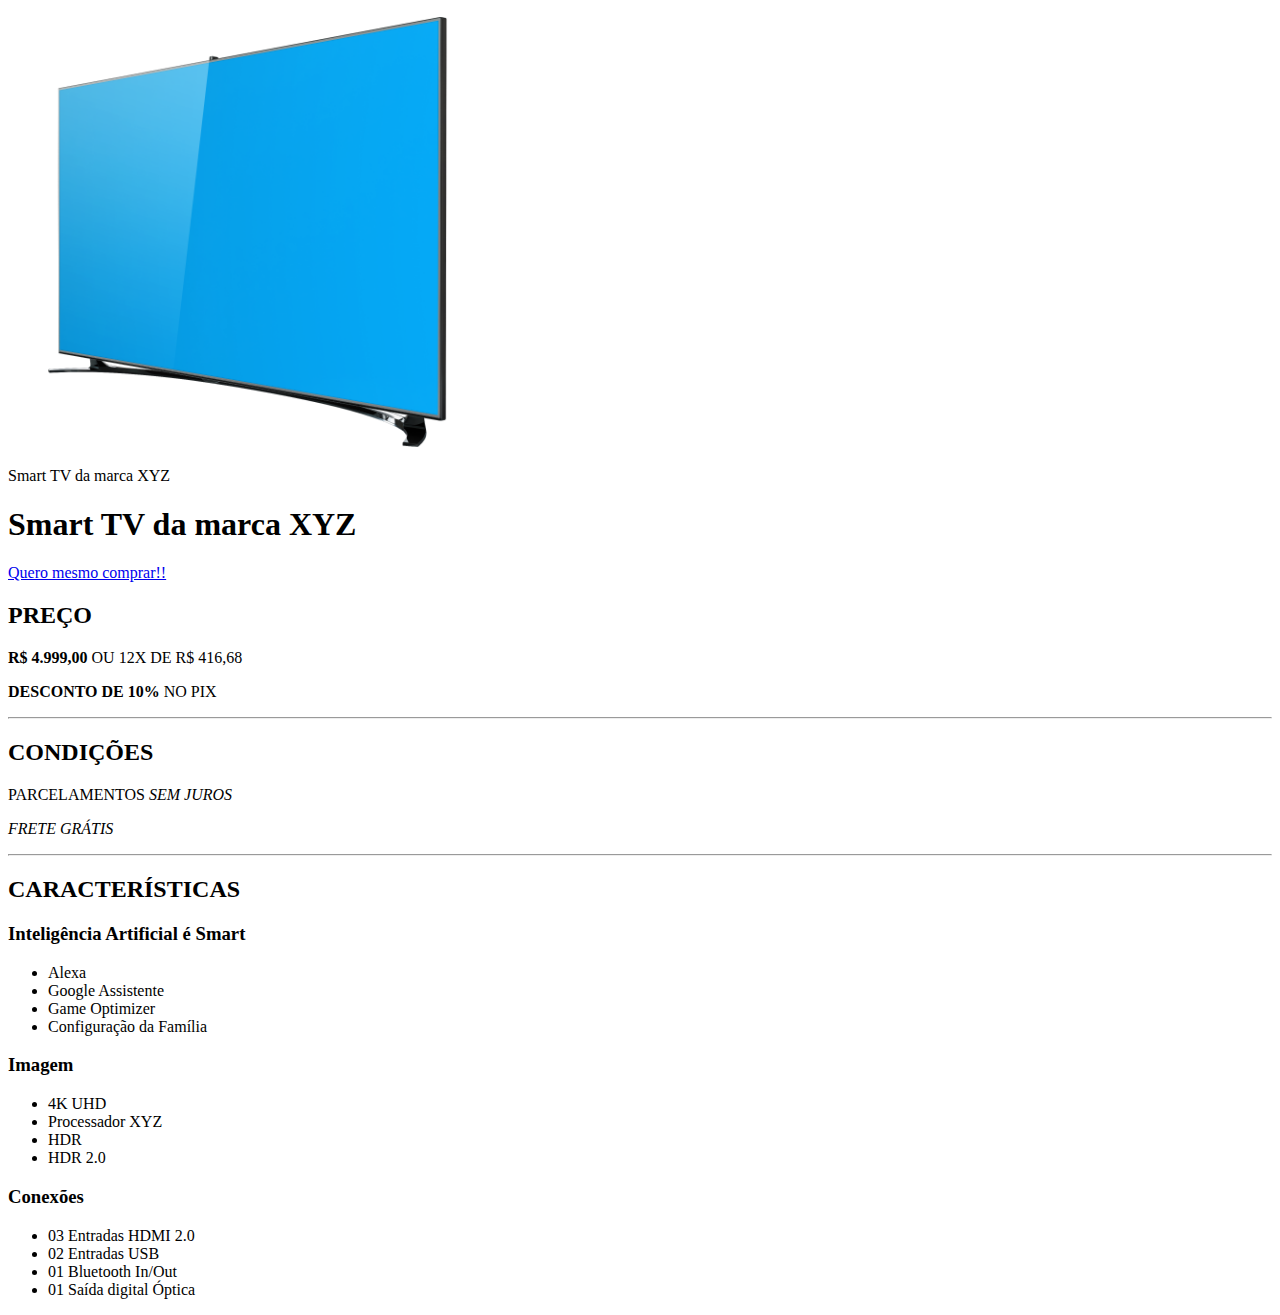
==== index.html @ 0bd1cfdc "TESTE" ====
<!DOCTYPE html>
<html lang="pt-br">
<head>
    <meta charset="UTF-8">
    <meta name="viewport" content="width=device-width, initial-scale=1.0">
    <title>PAGINA DE VENDA</title>
</head>
<body>
    <figure>
        <img src="/ASSENTS/Do zero/imagem-smart-tv.png" alt="imagem-smart-tv" width="400px">
    </figure>
    <figcaption>
        Smart TV da marca XYZ
    </figcaption>
    <h1>
        Smart TV da marca XYZ
    </h1>
    <a href="#">Quero mesmo comprar!!</a>
    <h2>
        PREÇO
    </h2>
    <p>
        <strong>R$  4.999,00</strong> OU 12X DE R$ 416,68
    </p>
    <p>
        <b>DESCONTO DE 10%</b> NO PIX
    </p>
    <hr>
    <h2>
        CONDIÇÕES
    </h2>
    <p>
        PARCELAMENTOS <i>SEM JUROS</i>
    </p>
    <p>
        <em>FRETE GRÁTIS</em>
    </p>
    <hr>
    <h2>
        CARACTERÍSTICAS
    </h2>
    <h3>
        Inteligência Artificial é Smart 
    </h3>
    <ul>
        <li>Alexa</li>
        <li>Google Assistente</li>
        <li>Game Optimizer</li>
        <li>Configuração da Família</li>
    </ul>
    <h3>
        Imagem
    </h3>
    <ul>
        <li>4K UHD</li>
        <li>Processador XYZ</li>
        <li>HDR</li>
        <li>HDR 2.0</li>
    </ul>
    <h3>
        Conexões
    </h3>
    <ul>
        <li>03 Entradas HDMI 2.0</li>
        <li>02 Entradas USB</li>
        <li>01 Bluetooth In/Out</li>
        <li>01 Saída digital Óptica</li>
    </ul>
</body>
</html>
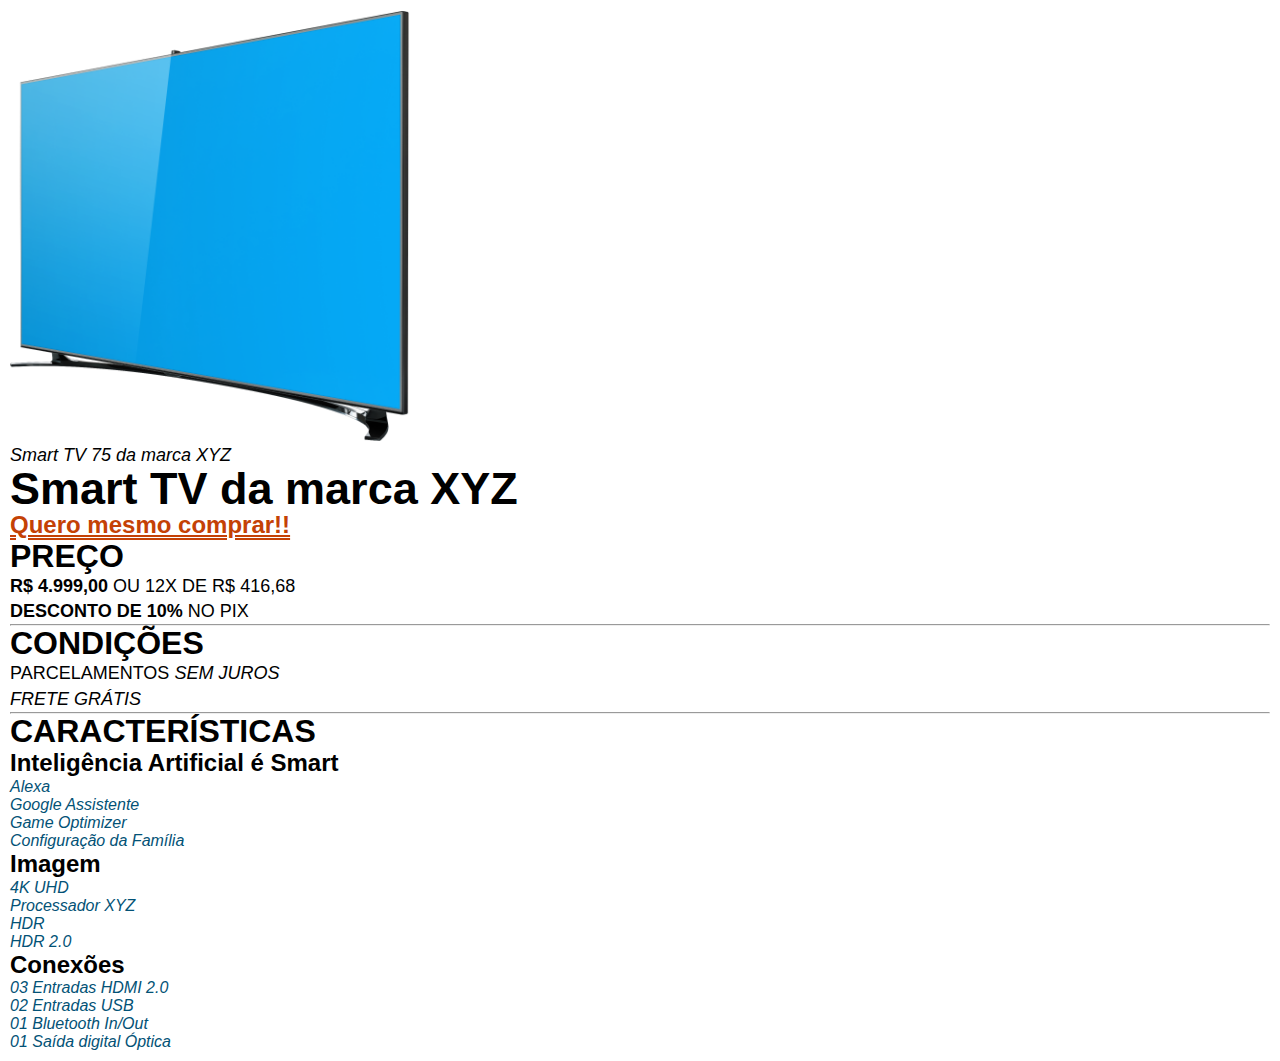
==== commit ac274625: "HASHETAG" ====
--- a/index.html
+++ b/index.html
@@ -3,6 +3,7 @@
 <head>
     <meta charset="UTF-8">
     <meta name="viewport" content="width=device-width, initial-scale=1.0">
+    <link rel="stylesheet" href="/ASSENTS/pagvenda.css">
     <title>PAGINA DE VENDA</title>
 </head>
 <body>
@@ -10,7 +11,7 @@
         <img src="/ASSENTS/Do zero/imagem-smart-tv.png" alt="imagem-smart-tv" width="400px">
     </figure>
     <figcaption>
-        Smart TV da marca XYZ
+        Smart TV 75 da marca XYZ
     </figcaption>
     <h1>
         Smart TV da marca XYZ
--- a/ASSENTS/pagvenda.css
+++ b/ASSENTS/pagvenda.css
@@ -0,0 +1,57 @@
+*
+{
+    margin: 0;
+    padding: 0;
+    box-sizing: border-box;
+    font-family: "Montserrat", sans-serif;
+}
+
+body, html
+{
+    margin: 5px;
+}
+
+h1
+{
+    font-size: 45px;
+    line-height: 1;
+}
+
+h2
+{
+    font-size: 32px;
+    line-height: 1.1;
+}
+
+h3
+{
+    font-size: 24px;
+    line-height: 1.2;
+}
+
+p
+{
+    font-size: 18px;
+    line-height: 1.4;
+}
+
+figcaption
+{
+    font-size: 18px;
+    font-style: italic;
+}
+
+a
+{
+    font-size: 24px;
+    font-weight: 700;
+    text-decoration: double;
+    text-decoration-line: underline;
+    color: #c44105;
+}
+
+li
+{
+    font-style: italic;
+    color: #035276;
+}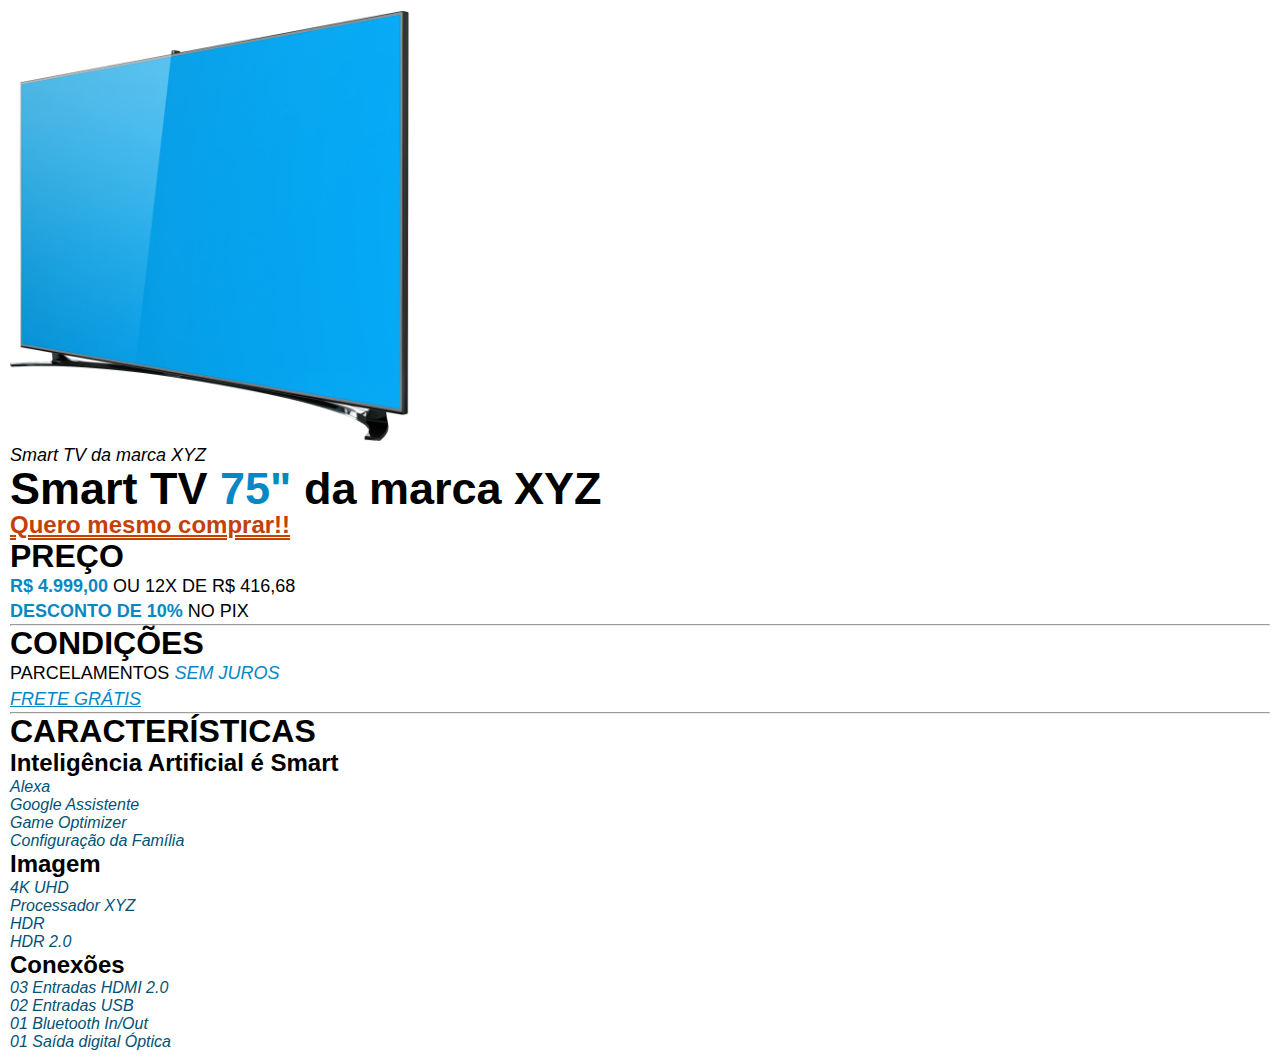
==== commit 733acb48: "HASHETAG - CSS" ====
--- a/index.html
+++ b/index.html
@@ -11,30 +11,30 @@
         <img src="/ASSENTS/Do zero/imagem-smart-tv.png" alt="imagem-smart-tv" width="400px">
     </figure>
     <figcaption>
-        Smart TV 75 da marca XYZ
+        Smart TV da marca XYZ
     </figcaption>
     <h1>
-        Smart TV da marca XYZ
+        Smart TV <span class="realce-h1">75"</span> da marca XYZ
     </h1>
     <a href="#">Quero mesmo comprar!!</a>
     <h2>
         PREÇO
     </h2>
     <p>
-        <strong>R$  4.999,00</strong> OU 12X DE R$ 416,68
+        <strong class="realce-p">R$  4.999,00</strong> OU 12X DE R$ 416,68
     </p>
     <p>
-        <b>DESCONTO DE 10%</b> NO PIX
+        <span class="realce-p">DESCONTO DE 10%</span> NO PIX
     </p>
     <hr>
     <h2>
         CONDIÇÕES
     </h2>
     <p>
-        PARCELAMENTOS <i>SEM JUROS</i>
+        PARCELAMENTOS <span class="realce-italico">SEM JUROS</span>
     </p>
     <p>
-        <em>FRETE GRÁTIS</em>
+        <em class="realce-sublinhado">FRETE GRÁTIS</em>
     </p>
     <hr>
     <h2>
--- a/ASSENTS/pagvenda.css
+++ b/ASSENTS/pagvenda.css
@@ -54,4 +54,28 @@
 {
     font-style: italic;
     color: #035276;
+}
+
+.realce-h1
+{
+    font-weight: 700;
+    color: #0588c4;
+}
+
+.realce-p
+{
+    font-weight: 700;
+    color: #0588c4;
+}
+
+.realce-italico
+{
+    font-style: italic;
+    color: #0588c4;
+}
+
+.realce-sublinhado
+{
+    text-decoration: underline;
+    color: #0588c4;
 }